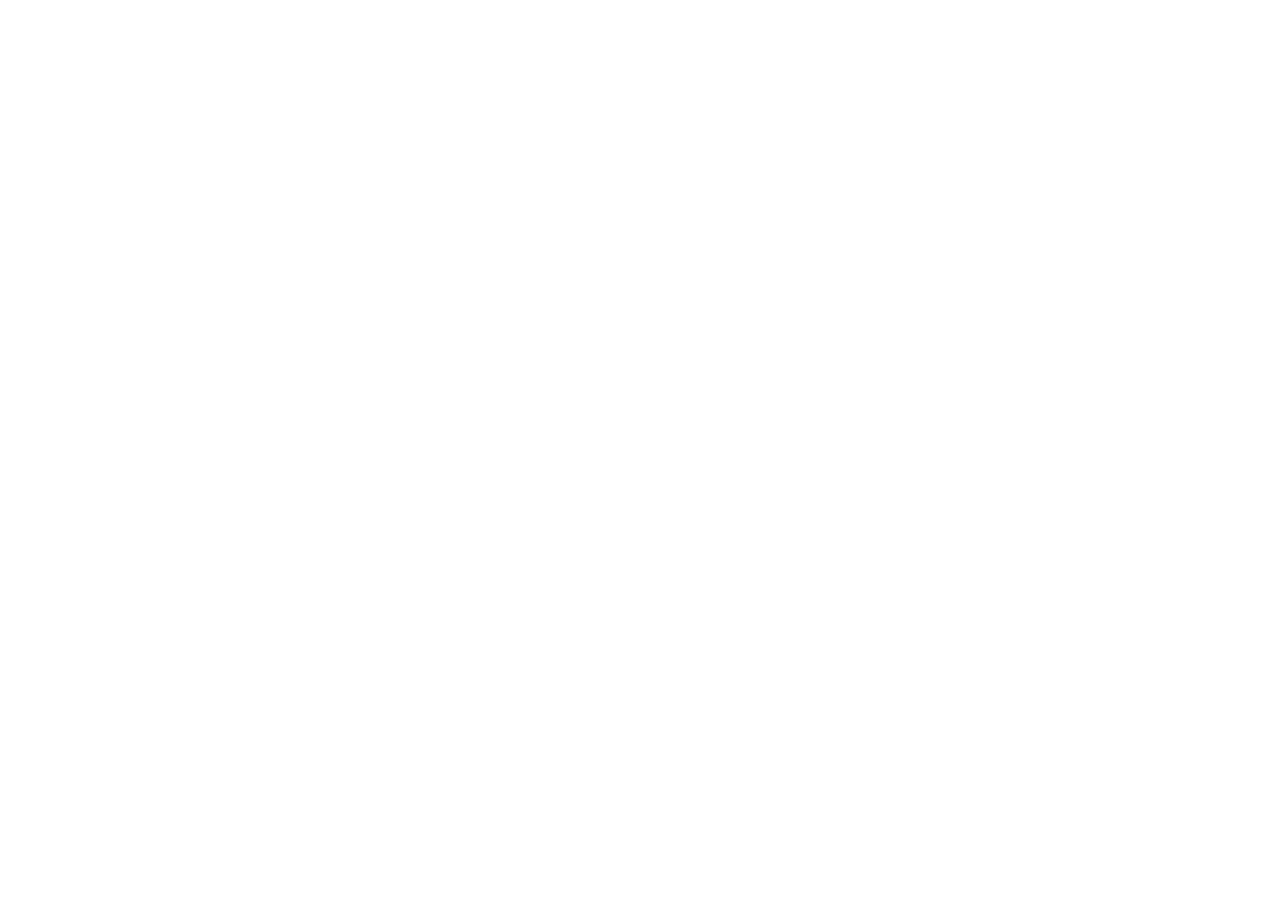
==== 231115/index.html @ 13ea6f7f "change order structure." ====
<!DOCTYPE html>
<html lang="en">
<head>
    <meta charset="UTF-8">
    <meta name="viewport" content="width=device-width, initial-scale=1.0">
    <link rel="stylesheet" href="css/style.css">
    <title>function</title>
</head>
<body>
    
    <div id="gutschein-container">
        <img src="" alt="">
    </div>
    <script src="js/script.js"></script>
</body>
</html>
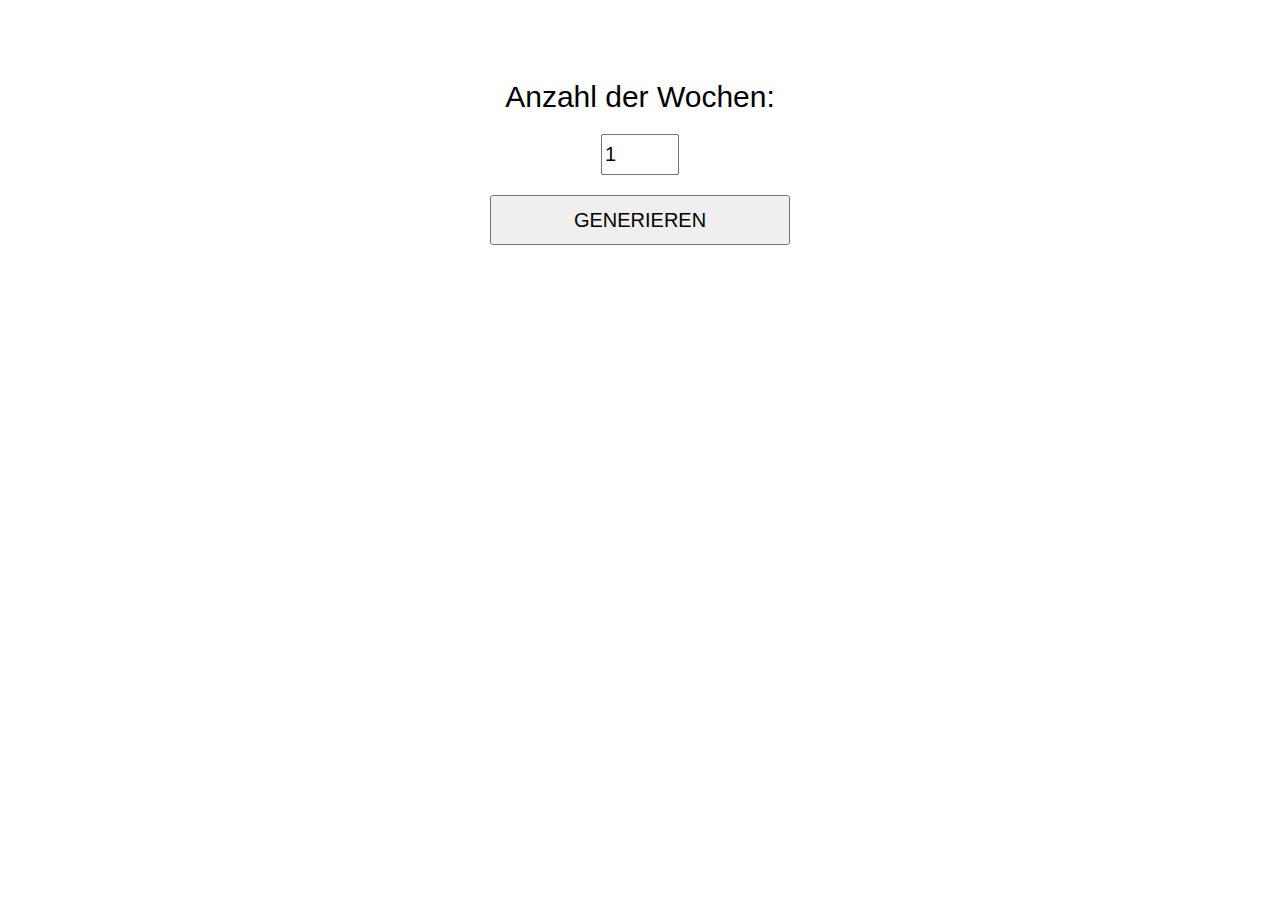
==== commit 8c336114: "update spar gutscheine." ====
--- a/231115/index.html
+++ b/231115/index.html
@@ -4,13 +4,18 @@
     <meta charset="UTF-8">
     <meta name="viewport" content="width=device-width, initial-scale=1.0">
     <link rel="stylesheet" href="css/style.css">
-    <title>function</title>
+    <title>Spar Gutscheine</title>
 </head>
 <body>
     
-    <div id="gutschein-container">
-        <img src="" alt="">
+    <label for="weeksInput" class="titel">Anzahl der Wochen:</label>
+    <input type="number" id="weeksInput" min="1" value="1">
+    <button onclick="generateCoupons()">GENERIEREN</button>
+
+    <div id="couponsContainer">
     </div>
+
+
     <script src="js/script.js"></script>
 </body>
 </html>--- a/231115/css/style.css
+++ b/231115/css/style.css
@@ -0,0 +1,59 @@
+* {
+    font-family: Verdana, sans-serif;
+    font-size: 20px;
+}
+
+body {
+    display: flex;
+    justify-content: center;
+    align-items: center;
+    flex-direction: column;
+    font-family: Arial, sans-serif;
+    margin-top: 4rem;
+}
+
+.titel {
+    font-family: Verdana, sans-serif;
+    font-size: 30px;
+    margin-bottom: 20px;
+}
+
+#weeksInput {
+    height: 35px;
+    width: 70px;
+}
+
+#couponsContainer {
+    display: flex;
+    flex-wrap: wrap;
+    justify-content: center;
+    gap: 20px;
+    margin-top: 20px;
+}
+
+.coupon {
+    border: 1px solid #ccc;
+    padding: 10px;
+    width: 900px;
+    height: auto;
+    text-align: center;
+    margin-bottom: 4px;
+    position: relative; 
+    overflow: hidden; 
+}
+
+.coupon img {
+    width: 100%; 
+    height: auto;
+    position: absolute; 
+    top: 50%; 
+    left: 50%; 
+    transform: translate(-50%, -50%);
+    z-index: -1; 
+}
+
+button {
+    margin: 20px;
+    height: 50px;
+    width: 300px;
+}
